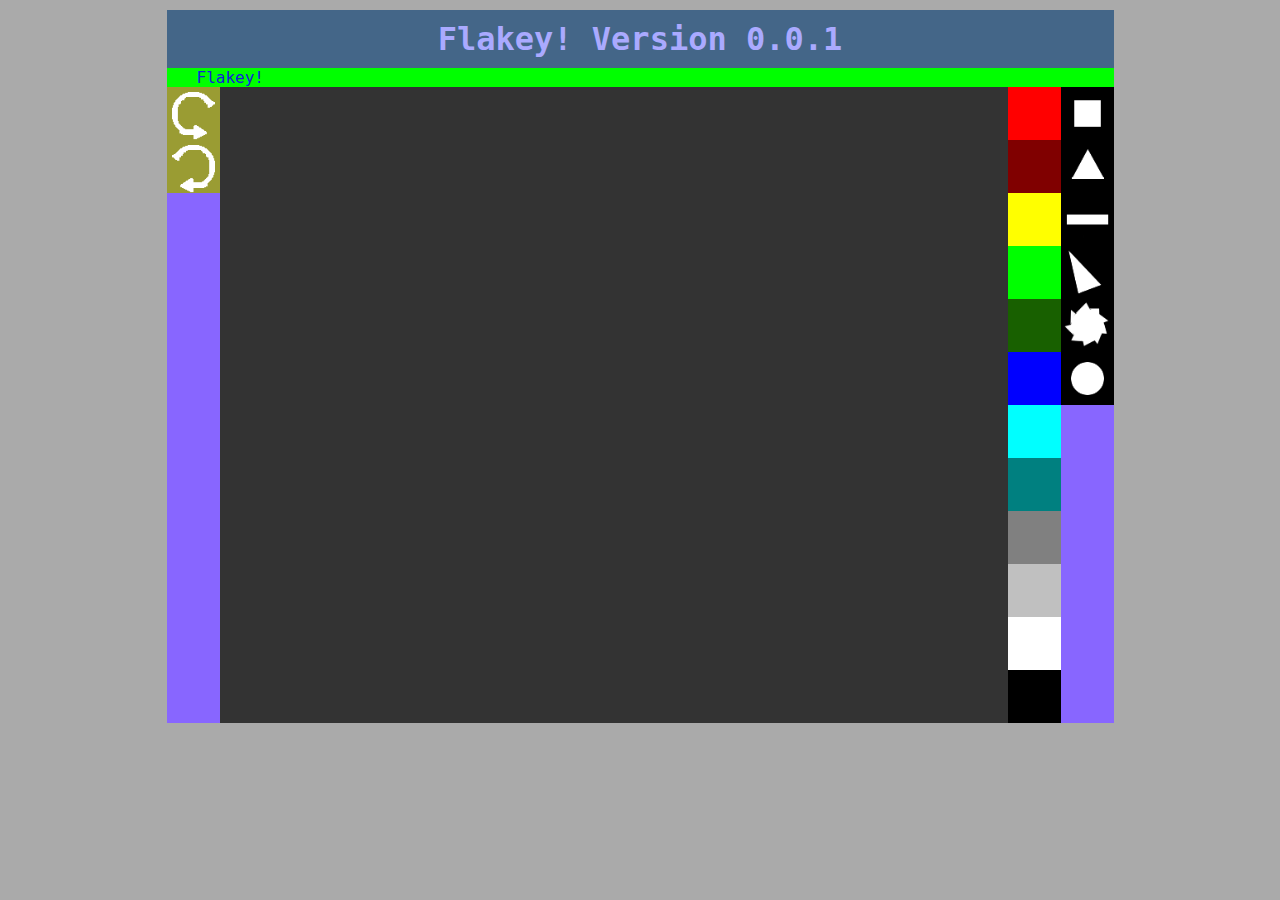
==== webroot/flakeyCanvas.html @ 1d3af3f9 "start implementing undo/redo" ====
<!DOCTYPE html>
<html>
<head>
  <link rel="stylesheet" type="text/css" href="css/style.css" />
  <!-- <link rel="stylesheet" href="//ajax.googleapis.com/ajax/libs/jquerymobile/1.4.3/jquery.mobile.min.css" /> -->
  <!-- <script src="//ajax.googleapis.com/ajax/libs/jquerymobile/1.4.3/jquery.mobile.min.js"></script>   -->
  <!-- <script src="//ajax.googleapis.com/ajax/libs/jquery/1.11.1/jquery.min.js"></script>    -->
  
    <link rel="stylesheet" type="text/css" href="vendor/jquery.mobile/jquery.mobile-1.1.1.css" />
    <!-- <link rel="stylesheet" type="text/css" href="vendor/jquery.mobile/jquery.mobile-1.1.1.min.css" /> -->
    
    <!-- scripts -->
    <!-- note: use jquery-1.8.0.min.js & jquery.mobile-1.1.1.min.js for production -->
    <script type="text/javascript" src="vendor/jquery/jquery-1.8.0.js"></script>
    <!-- <script type="text/javascript" src="vendor/jquery/jquery-1.8.0.min.js"></script> -->
  
  <script type="text/javascript" src="app/globals.js"></script>
  <script type="text/javascript" src="app/window.js"></script>
  <script type="text/javascript" src="app/flakeyCanvas.js"></script>
 </head>

<body class="main_body">
  <!-- Go to www.addthis.com/dashboard to customize your tools -->
  <!-- <script type="text/javascript" src="//s7.addthis.com/js/300/addthis_widget.js#pubid=ra-549331cf398dcb36" async="async"></script> -->

  
  
  
 <div class="header" >
   <h1 id="debugHeader">Flakey! Version 0.0.1</h1>
 </div>

 <div class="nav_div" >
 <ul class="nav_content">
  <!-- <li><a href="index.html">Home</a></li> -->
  <!-- <li><a href="images.html">Images</a></li> -->
  <li><a href="flakeyCanvas.html">Flakey!</a></li>
 </ul>
 </div> 

 <div class = "main_content flakey">
  
  <div id="toolBarPlaceholder" class="barPlaceholder toolBarPlaceholder">
    <div id="undo" class="chooser actionChooser"><img class="buttonImg" src="gui/undo.png"></div>
    <div id="redo" class="chooser actionChooser"><img class="buttonImg" src="gui/redo.png"></div>
  </div><canvas id="canvasID" class="canvasClass" width="200" height="200">
            This text is displayed if your browser does not support HTML5 Canvas.
  </canvas><div id="brushBarPlaceholder" class="barPlaceholder">
      <div id="square" class="chooser brushChooser"><img class="buttonImg" src="gui/square.png"></div>
      <div id="triangle" class="chooser brushChooser"><img class="buttonImg" src="gui/triangle.png"></div>
      <div id="line" class="chooser brushChooser"><img class="buttonImg" src="gui/line.png"></div>
      <div id="scalene" class="chooser brushChooser"><img class="buttonImg" src="gui/scalene.png"></div>
      <div id="spur" class="chooser brushChooser"><img class="buttonImg" src="gui/spur.png"></div>
      <div id="circle" class="chooser brushChooser"><img class="buttonImg" src="gui/circle.png"></div>
    </div><div id="colorBarPlaceholder" class="barPlaceholder">
      <div id="red" class="chooser colorChooser"></div>
      <div id="maroon" class="chooser colorChooser"></div>
      <div id="yellow" class="chooser colorChooser"></div>
      <div id="green" class="chooser colorChooser"></div>
      <div id="forest-green" class="chooser colorChooser"></div>
      <div id="blue" class="chooser colorChooser"></div>
      <div id="cyan" class="chooser colorChooser"></div>
      <div id="teal" class="chooser colorChooser"></div>
      <div id="gray" class="chooser colorChooser"></div>
      <div id="silver" class="chooser colorChooser"></div>
      <div id="white" class="chooser colorChooser"></div>
      <div id="black" class="chooser colorChooser"></div>
    </div>

 </div>
  
  
  </body>

</html>
---- webroot/css/style.css ----
html, body, h1, h2, h3, h4, ul, ol, li, p, a {
  padding: 0;
  border: 0;
  margin: 0;
}
h1, h2, h3, h4, p, a, div {
    /* font-family: "Verdana", Geneva, sans-serif; */
    font-family: "Lucida Console", Monaco, monospace;
}
p {
  text-decoration: underline;
  color: red;
}

li {
  font-size:24px;
}
a {
  text-decoration:none;
}
a:hover {
  text-decoration:underline;
  color:green;
}

html {
  background-color:#aaaaaa;
}
body {
  margin: 10px auto 0 auto;
}

.header {
  padding: 10px 10px 10px 10px;
  background-color:#446688;
}
.header h1{
  color:#AAAAFF;
  text-align:center;
}

.main_content {
  padding: 0 0 0 0;
  background-color:#dddddd;
}

.main_content.flakey {
  padding: 0;
  border: 0;
  margin: 0;
  background-color:#eeeeee;
}

button {
  opacity:1.0;
  padding-bottom:30px;
}
button:hover {
  opacity:0.5;
}
ol {
  padding-left:100px;
}

.nav_div {
  border: 0px;
  margin: 0px 0px 0px 0px;
  padding: 0px 0px 0px 0px;
  background-color:#00ff00;
}

.nav_content {
  padding-left:30px;
}
.nav_content  a{
  color:#1122dd;
  text-decoration:none;
}
.nav_content li{
  display: inline;
  font-size:1em;
  padding: 10px 15px 10px 0;
}

.thumbnail {
  padding: 0px 0px 0px 0px;
  margin:  0px 0px 0px 0px;
  border: 0px;
  border-image-width: 0px;
  width:100px;
  height:100px;
  opacity:1.0;  
}
.highlight {
  /* opacity: 0.7; */
}


.chooser {
  opacity:1.0;
  background-color:#000000;
  float: right;
}
.chooser:hover {
  /* opacity:0.5; */
  /* border: 5px inset red; */
}

#red.colorChooser {
  background-color:#FF0000;
}
#green.colorChooser  {
  background-color:#00FF00;
}
#blue.colorChooser {
  background-color:#0000FF;
}
#magenta.colorChooser {
  background-color:#FF00FF;
}
#yellow.colorChooser {
  background-color:#FFFF00;
}
#cyan.colorChooser {
  background-color:#00FFFF;
}
#forest-green.colorChooser {
  background-color:#186000;
}
#maroon.colorChooser {
  background-color:#800000;
}
#teal.colorChooser {
  background-color:#008080;
}
#gray.colorChooser {
  background-color:#808080;
}
#silver.colorChooser {
  background-color:#c0c0c0;
}
#white.colorChooser {
  background-color:#FFFFFF;
}
#black.colorChooser {
  background-color:#000000;
}










#canvasID {
  padding: 0;
  border: 0;
  margin: 0;
  display: inline-block;
}
.barPlaceholder {
  padding: 0;
  border: 0;
  /* margin: 0 5px 0 -5px; */
  float: right;
  /* display: inline-block; */
}
.toolBarPlaceholder {
  padding: 0;
  border: 0;
  /* margin: 0 5px 0 -5px; */
  float: left;
  /* display: inline-block; */
}
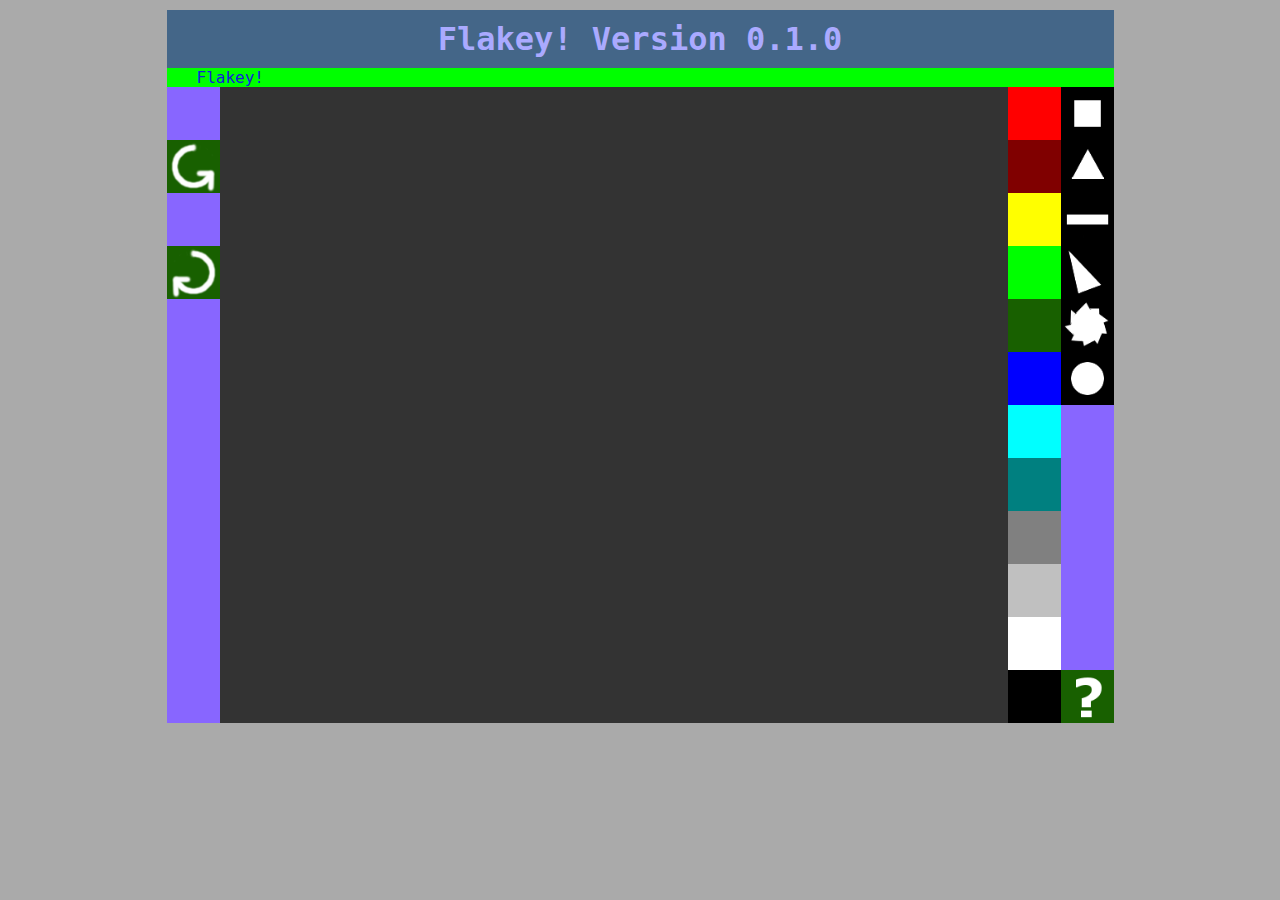
==== commit 7bdefcf8: "1. new undo/redo images; 2. layout undo/redo. 3. new help (not working)" ====
--- a/webroot/flakeyCanvas.html
+++ b/webroot/flakeyCanvas.html
@@ -41,7 +41,9 @@
  <div class = "main_content flakey">
   
   <div id="toolBarPlaceholder" class="barPlaceholder toolBarPlaceholder">
+    <div           class="chooser dummyChooser"></div>
     <div id="undo" class="chooser actionChooser"><img class="buttonImg" src="gui/undo.png"></div>
+    <div           class="chooser dummyChooser"></div>
     <div id="redo" class="chooser actionChooser"><img class="buttonImg" src="gui/redo.png"></div>
   </div><canvas id="canvasID" class="canvasClass" width="200" height="200">
             This text is displayed if your browser does not support HTML5 Canvas.
@@ -52,6 +54,12 @@
       <div id="scalene" class="chooser brushChooser"><img class="buttonImg" src="gui/scalene.png"></div>
       <div id="spur" class="chooser brushChooser"><img class="buttonImg" src="gui/spur.png"></div>
       <div id="circle" class="chooser brushChooser"><img class="buttonImg" src="gui/circle.png"></div>
+      <div           class="chooser dummyChooser"></div>
+      <div           class="chooser dummyChooser"></div>
+      <div           class="chooser dummyChooser"></div>
+      <div           class="chooser dummyChooser"></div>
+      <div           class="chooser dummyChooser"></div>
+      <div id="help" class="chooser helpChooser"><img class="buttonImg" src="gui/help.png"></div>
     </div><div id="colorBarPlaceholder" class="barPlaceholder">
       <div id="red" class="chooser colorChooser"></div>
       <div id="maroon" class="chooser colorChooser"></div>
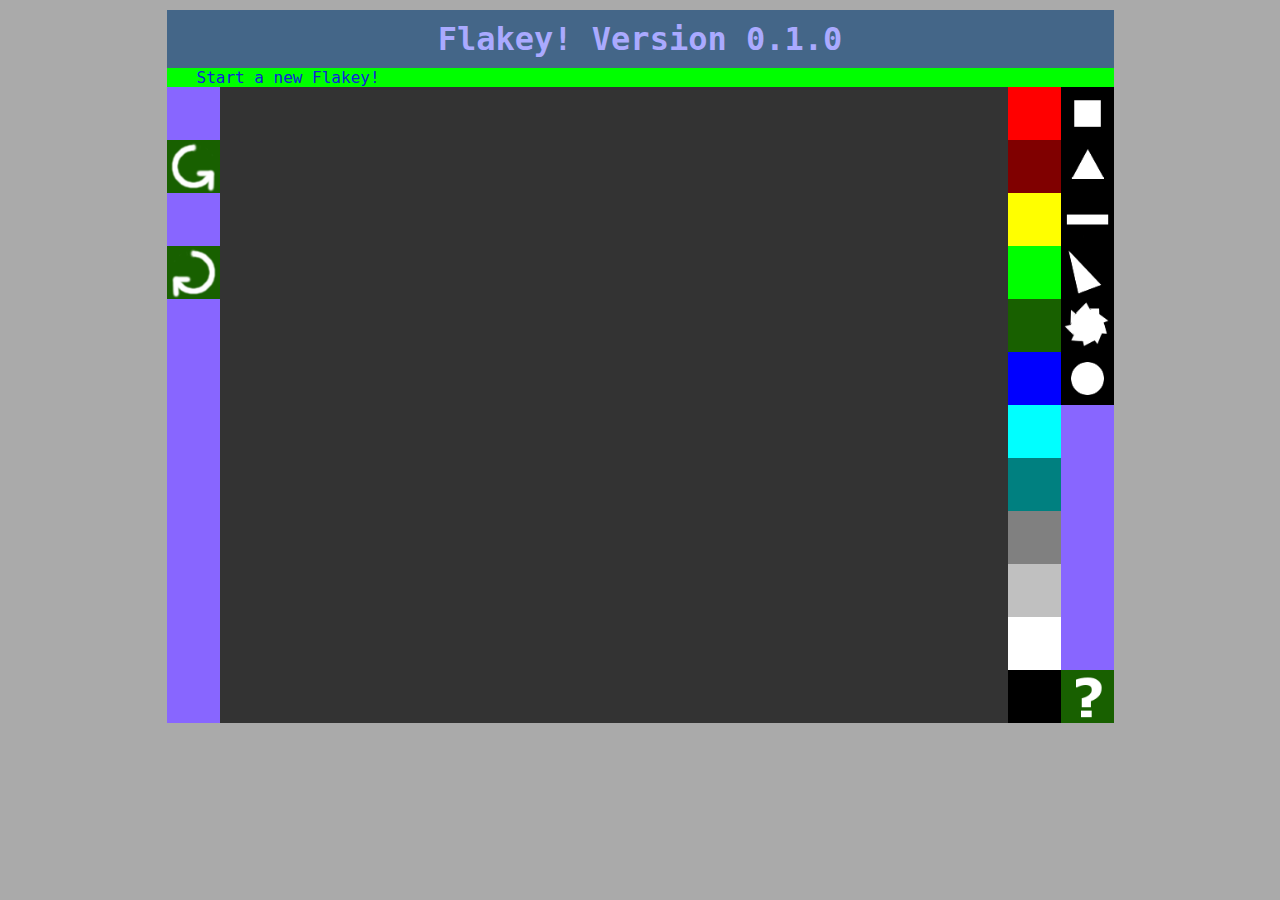
==== commit 03f7588d: "smaller font on help." ====
--- a/webroot/flakeyCanvas.html
+++ b/webroot/flakeyCanvas.html
@@ -34,45 +34,57 @@
  <ul class="nav_content">
   <!-- <li><a href="index.html">Home</a></li> -->
   <!-- <li><a href="images.html">Images</a></li> -->
-  <li><a href="flakeyCanvas.html">Flakey!</a></li>
+  <li><a href="flakeyCanvas.html">Start a new Flakey!</a></li>
  </ul>
  </div> 
 
  <div class = "main_content flakey">
   
   <div id="toolBarPlaceholder" class="barPlaceholder toolBarPlaceholder">
-    <div           class="chooser dummyChooser"></div>
-    <div id="undo" class="chooser actionChooser"><img class="buttonImg" src="gui/undo.png"></div>
-    <div           class="chooser dummyChooser"></div>
-    <div id="redo" class="chooser actionChooser"><img class="buttonImg" src="gui/redo.png"></div>
+    <div                 class="chooser dummyChooser"></div>
+    <div id="undo"       class="chooser actionChooser"><img class="buttonImg" src="gui/undo.png"></div>
+    <div                 class="chooser dummyChooser"></div>
+    <div id="redo"       class="chooser actionChooser"><img class="buttonImg" src="gui/redo.png"></div>
   </div><canvas id="canvasID" class="canvasClass" width="200" height="200">
             This text is displayed if your browser does not support HTML5 Canvas.
-  </canvas><div id="brushBarPlaceholder" class="barPlaceholder">
-      <div id="square" class="chooser brushChooser"><img class="buttonImg" src="gui/square.png"></div>
+  </canvas><div id="helpBox" class="helpOverlay">
+  <div class="closeToolbar"><a class="close" href="#"><span>x</span> close</a></div>
+  <p>Flakey Help.</p>
+  <p>- - - - - - - - - - - - - - - - - - </p>
+  <p>Touch: Two fingers: Pinch  = Scale.</p>
+  <p>Touch: Two fingers: Rotate = Rotate.</p>
+  <p>Touch: Drag offscreen to cancel placement.</p>
+  <p>- - - - - - - - - - - - - - - - - - </p>
+  <p>Mouse: SHIFT+WHEEL         = Scale.</p>
+  <p>Mouse: WHEEL               = Rotate.</p>
+  <p>Mouse: Keep mouse stationary to hide brush.</p>
+  <p>- - - - - - - - - - - - - - - - - - </p>
+  </div><div id="brushBarPlaceholder" class="barPlaceholder">
+      <div id="square"   class="chooser brushChooser"><img class="buttonImg" src="gui/square.png"></div>
       <div id="triangle" class="chooser brushChooser"><img class="buttonImg" src="gui/triangle.png"></div>
-      <div id="line" class="chooser brushChooser"><img class="buttonImg" src="gui/line.png"></div>
-      <div id="scalene" class="chooser brushChooser"><img class="buttonImg" src="gui/scalene.png"></div>
-      <div id="spur" class="chooser brushChooser"><img class="buttonImg" src="gui/spur.png"></div>
-      <div id="circle" class="chooser brushChooser"><img class="buttonImg" src="gui/circle.png"></div>
-      <div           class="chooser dummyChooser"></div>
-      <div           class="chooser dummyChooser"></div>
-      <div           class="chooser dummyChooser"></div>
-      <div           class="chooser dummyChooser"></div>
-      <div           class="chooser dummyChooser"></div>
-      <div id="help" class="chooser helpChooser"><img class="buttonImg" src="gui/help.png"></div>
+      <div id="line"     class="chooser brushChooser"><img class="buttonImg" src="gui/line.png"></div>
+      <div id="scalene"  class="chooser brushChooser"><img class="buttonImg" src="gui/scalene.png"></div>
+      <div id="spur"     class="chooser brushChooser"><img class="buttonImg" src="gui/spur.png"></div>
+      <div id="circle"   class="chooser brushChooser"><img class="buttonImg" src="gui/circle.png"></div>
+      <div               class="chooser dummyChooser"></div>
+      <div               class="chooser dummyChooser"></div>
+      <div               class="chooser dummyChooser"></div>
+      <div               class="chooser dummyChooser"></div>
+      <div               class="chooser dummyChooser"></div>
+      <div id="help"     class="chooser helpChooser"><img class="buttonImg" src="gui/help.png"></div>
     </div><div id="colorBarPlaceholder" class="barPlaceholder">
-      <div id="red" class="chooser colorChooser"></div>
-      <div id="maroon" class="chooser colorChooser"></div>
-      <div id="yellow" class="chooser colorChooser"></div>
-      <div id="green" class="chooser colorChooser"></div>
+      <div id="red"      class="chooser colorChooser"></div>
+      <div id="maroon"   class="chooser colorChooser"></div>
+      <div id="yellow"   class="chooser colorChooser"></div>
+      <div id="green"    class="chooser colorChooser"></div>
       <div id="forest-green" class="chooser colorChooser"></div>
-      <div id="blue" class="chooser colorChooser"></div>
-      <div id="cyan" class="chooser colorChooser"></div>
-      <div id="teal" class="chooser colorChooser"></div>
-      <div id="gray" class="chooser colorChooser"></div>
-      <div id="silver" class="chooser colorChooser"></div>
-      <div id="white" class="chooser colorChooser"></div>
-      <div id="black" class="chooser colorChooser"></div>
+      <div id="blue"     class="chooser colorChooser"></div>
+      <div id="cyan"     class="chooser colorChooser"></div>
+      <div id="teal"     class="chooser colorChooser"></div>
+      <div id="gray"     class="chooser colorChooser"></div>
+      <div id="silver"   class="chooser colorChooser"></div>
+      <div id="white"    class="chooser colorChooser"></div>
+      <div id="black"    class="chooser colorChooser"></div>
     </div>
 
  </div>
--- a/webroot/css/style.css
+++ b/webroot/css/style.css
@@ -8,8 +8,8 @@
     font-family: "Lucida Console", Monaco, monospace;
 }
 p {
-  text-decoration: underline;
-  color: red;
+  font-size:24px;
+  color: black;
 }
 
 li {
@@ -175,3 +175,34 @@
   float: left;
   /* display: inline-block; */
 }
+
+.helpOverlay {
+  display: none;
+}
+
+.helpOverlay {
+    position: absolute;
+    top: 100px;
+    /* left: 0; */
+    margin: 10px auto 0 auto;
+    /* width: 200px; */
+    min-height: 200px;
+    z-index: 10000;
+    background-color: #7D7D7D;
+/*     border: 10px solid #CFCFCF;
+    color: #fff;
+ */
+ }
+.helpOverlay p{
+  font-size:1em;
+  padding: 0 0 0 0;
+}
+.closeToolbar {
+  float: right;
+}
+a.close {
+    display: inline;
+} 
+ 
+ 
+ 